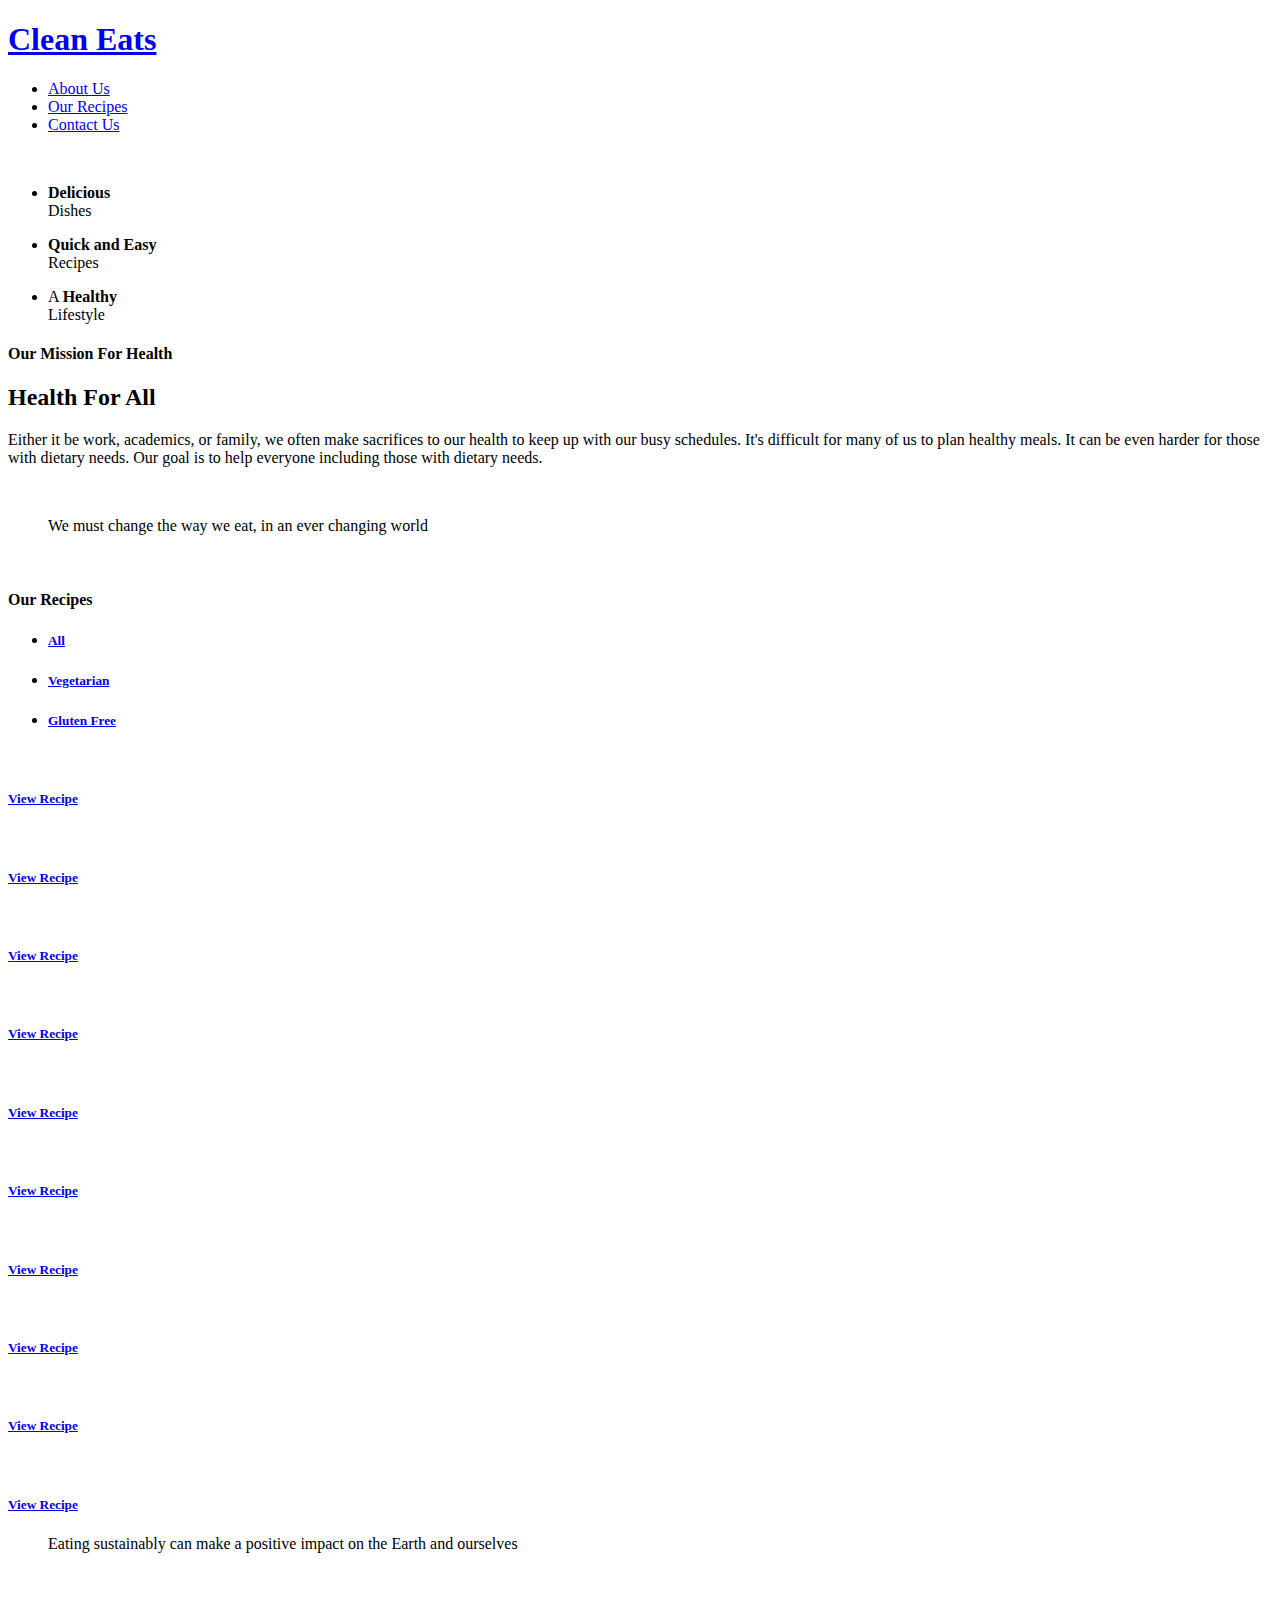
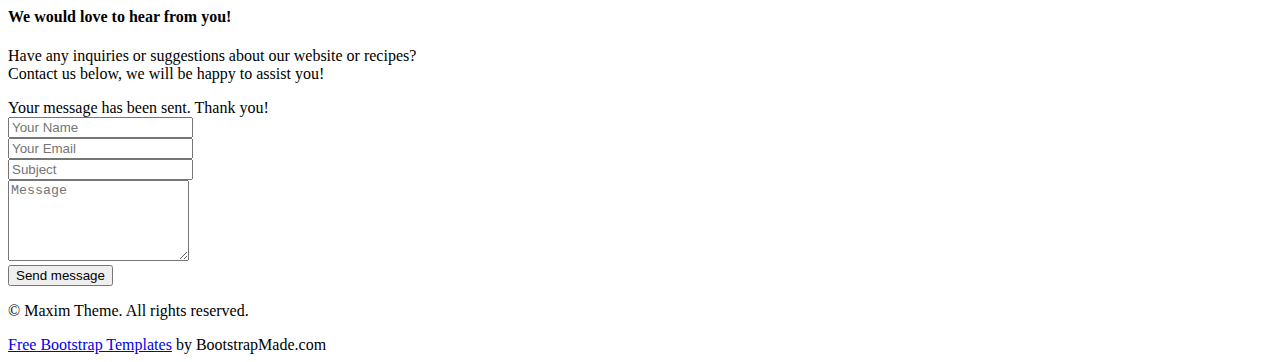
==== index.html @ d07c7ed0 "Add files via upload" ====
<!DOCTYPE HTML>
<html lang="en">

<head>
	<meta charset="utf-8">
	<title>Clean Eats - Quick, Delicious, and Healthy Recipes</title>
	<meta name="viewport" content="width=device-width, initial-scale=1.0">
	<meta name="description" content="">
	<meta name="author" content="">
	<link href="css/bootstrap-responsive.css" rel="stylesheet">
	<link href="css/style.css" rel="stylesheet">
	<link href="color/default.css" rel="stylesheet">
	<link rel="shortcut icon" href="img/favicon.ico">
	<!-- =======================================================
    Theme Name: Maxim
    Theme URL: https://bootstrapmade.com/maxim-free-onepage-bootstrap-theme/
    Author: BootstrapMade.com
    Author URL: https://bootstrapmade.com
	======================================================= -->
</head>

<body>
	<!-- navbar -->
	<div class="navbar-wrapper">
		<div class="navbar navbar-inverse navbar-fixed-top">
			<div class="navbar-inner">
				<div class="container">
					<!-- Responsive navbar -->
					<a class="btn btn-navbar" data-toggle="collapse" data-target=".nav-collapse"><span class="icon-bar"></span><span class="icon-bar"></span><span class="icon-bar"></span>
				</a>
					<h1 class="brand"><a href="index.html">Clean Eats</a></h1>
					<!-- navigation -->
					<nav class="pull-right nav-collapse collapse">
						<ul id="menu-main" class="nav">
							<li><a title="team" href="#about">About Us</a></li>
	
							<li><a title="works" href="#works">Our Recipes</a></li>
							
							<li><a title="contact" href="#contact">Contact Us</a></li>
							
						</ul>
					</nav>
				</div>
			</div>
		</div>
	</div>
	<!-- Header area -->
	<div id="header-wrapper" class="header-slider">
		<header class="clearfix">
			<div class="logo">
				<img src="img/logo-image.png" alt="" />
			</div>
			<div class="container">
				<div class="row">
					<div class="span12">
						<div id="main-flexslider" class="flexslider">
							<ul class="slides">
								<li>
									<p class="home-slide-content">
										<strong>Delicious</strong><br>Dishes
									</p>
								</li>
								<li>
									<p class="home-slide-content">
										<strong>Quick and Easy</strong><br>Recipes
									</p>
								</li>
								<li>
									<p class="home-slide-content">
										A <strong>Healthy</strong><br>Lifestyle
									</p>
								</li>
							</ul>
						</div>
						<!-- end slider -->
					</div>
				</div>
			</div>
		</header>
	</div>
		
		<!-- section: team -->
		<section id="about" class="section">
			<div class="container">
				<h4>Our Mission For Health</h4>
				<div class="row">
					<div class="span4 offset1">
						<div>
							<h2>Health <strong>For All</strong></h2>
							<p>
								Either it be work, academics, or family, we often make sacrifices to our health to keep up with our busy schedules. It's difficult for many of us to plan healthy meals. It can be even harder for those with dietary needs. Our goal is to help everyone including those with dietary needs.
							</p>
						</div>
					</div>
					<div class="span6">
						<div class="aligncenter">
							<img src="img/icons/healthy.jpg" alt="" />
						</div>
					</div>
				</div>
				
					</div>
				
			
			<!-- /.container -->
		</section>
		<!-- end section: team -->
		<!-- spacer section -->
		<section class="spacer bg3">
			<div class="container">
				<div class="row">
					<div class="span12 aligncenter flyLeft">
						<blockquote class="large">
							We must change the way we eat, in an ever changing world
						</blockquote>
					</div>
					<div class="span12 aligncenter flyRight">
						<img src="img/icons/world.png" alt="" />
					</div>
				</div>
			</div>
		</section>
		<!-- end spacer section -->
		<!-- section: works -->
		<section id="works" class="section">
			<div class="container clearfix">
				<h4>Our Recipes</h4>
				<!-- portfolio filter -->
				<div class="row">
					<div id="filters" class="span12">
						<ul class="clearfix">
							<li>
								<a href="#" data-filter="*" class="active">
									<h5>All</h5>
								</a>
							</li>
							<li>
								<a href="#" data-filter=".web">
									<h5>Vegetarian</h5>
								</a>
							</li>
							<li>
								<a href="#" data-filter=".print">
									<h5>Gluten Free</h5>
								</a>
							</li>
							
						</ul>
					</div>
					<!-- END PORTFOLIO FILTERING -->
				</div>
				<div class="row">
					<div class="span12">
						<div id="portfolio-wrap">
							<!-- portfolio item -->
							<div class="portfolio-item grid print web">
								<div class="portfolio">
									<a href="bakedeggs.html">
							<img src="img/works/1.png" alt="" />
							<div class="portfolio-overlay">
								<div class="thumb-info">
									<h5>View Recipe</h5>
								</div>
							</div>
							</a>
								</div>
							</div>
							<!-- end portfolio item -->
							<!-- portfolio item -->
							<div class="portfolio-item grid print web">
								<div class="portfolio">
										<a href="beetsalad.html">
							<img src="img/works/2.png" alt="" />
							<div class="portfolio-overlay">
								<div class="thumb-info">
									<h5>View Recipe</h5>
		
								</div>
							</div>
							</a>
								</div>
							</div>
							<!-- end portfolio item -->
							<!-- portfolio item -->
							<div class="portfolio-item grid print web">
								<div class="portfolio">
										<a href="brussels.html">
							<img src="img/works/3.png" alt="" />
							<div class="portfolio-overlay">
								<div class="thumb-info">
									<h5>View Recipe</h5>
									
								</div>
							</div>
							</a>
								</div>
							</div>
							<!-- end portfolio item -->
							<!-- portfolio item -->
							<div class="portfolio-item grid web">
								<div class="portfolio">
										<a href="cauliflower.html">
							<img src="img/works/4.png" alt="" />
							<div class="portfolio-overlay">
								<div class="thumb-info">
									<h5>View Recipe</h5>
									
								</div>
							</div>
							</a>
								</div>
							</div>
							<!-- end portfolio item -->
							<!-- portfolio item -->
							<div class="portfolio-item grid print web">
									<div class="portfolio">
											<a href="noodle.html">
								<img src="img/works/5.png" alt="" />
								<div class="portfolio-overlay">
									<div class="thumb-info">
										<h5>View Recipe</h5>
										
									</div>
								</div>
								</a>
									</div>
								</div>
								<!-- end portfolio item -->
								<!-- portfolio item -->
							<div class="portfolio-item grid print ">
									<div class="portfolio">
											<a href="pork.html">
								<img src="img/works/6.png" alt="" />
								<div class="portfolio-overlay">
									<div class="thumb-info">
										<h5>View Recipe</h5>
										
									</div>
								</div>
								</a>
									</div>
								</div>
								<!-- end portfolio item -->
								<!-- portfolio item -->
							<div class="portfolio-item grid print ">
									<div class="portfolio">
											<a href="quesadillas.html">
								<img src="img/works/7.png" alt="" />
								<div class="portfolio-overlay">
									<div class="thumb-info">
										<h5>View Recipe</h5>
										
									</div>
								</div>
								</a>
									</div>
								</div>
								<!-- end portfolio item -->
								<!-- portfolio item -->
							<div class="portfolio-item grid print ">
									<div class="portfolio">
											<a href="quinoa.html">
								<img src="img/works/8.png" alt="" />
								<div class="portfolio-overlay">
									<div class="thumb-info">
										<h5>View Recipe</h5>
										
									</div>
								</div>
								</a>
									</div>
								</div>
								<!-- end portfolio item -->
								<div class="portfolio-item grid ">
										<div class="portfolio">
												<a href="porkrib.html">
									<img src="img/works/9.png" alt="" />
									<div class="portfolio-overlay">
										<div class="thumb-info">
											<h5>View Recipe</h5>
											
										</div>
									</div>
									</a>
										</div>
									</div>
									<!-- end portfolio item -->
									<!-- end portfolio item -->
								<div class="portfolio-item grid ">
										<div class="portfolio">
												<a href="roastbeef.html">
									<img src="img/works/10.png" alt="" />
									<div class="portfolio-overlay">
										<div class="thumb-info">
											<h5>View Recipe</h5>
											
										</div>
									</div>
									</a>
										</div>
									</div>
									
							
						</div>
					</div>
				</div>
			</div>
		</section>
		<!-- spacer section -->
		<section class="spacer bg2">
			<div class="container">
				<div class="row">
					<div class="span12 aligncenter flyLeft">
						<blockquote class="large">
							Eating sustainably can make a positive impact on the Earth and ourselves<br>
							
						</blockquote>
					</div>
					<div class="span12 aligncenter flyRight">
							<img src="img/icons/dish.png" alt="" />
					</div>
				</div>
			</div>
		</section>
		<!-- end spacer section -->
		
		<!-- section: contact -->
		<section id="contact" class="section green">
			<div class="container">
				<h4>We would love to hear from you!</h4>
				<p>
						Have any inquiries or suggestions about our website or recipes?
						<br>Contact us below, we will be happy to assist you! 
				</p>
				<div class="blankdivider30">
				</div>
				<div class="row">
					<div class="span12">
						<div class="cform" id="contact-form">
							<div id="sendmessage">Your message has been sent. Thank you!</div>
							<div id="errormessage"></div>
							<form method="post" role="form" class="contactForm">
								<div class="row">
									<div class="span6">
										<div class="field your-name form-group">
											<input type="text" name="name" class="form-control" id="name" placeholder="Your Name" data-rule="minlen:4" data-msg="Please enter at least 4 chars" />
											<div class="validation"></div>
										</div>
										<div class="field your-email form-group">
											<input type="text" class="form-control" name="email" id="email" placeholder="Your Email" data-rule="email" data-msg="Please enter a valid email" />
											<div class="validation"></div>
										</div>
										<div class="field subject form-group">
											<input type="text" class="form-control" name="subject" id="subject" placeholder="Subject" data-rule="minlen:4" data-msg="Please enter at least 8 chars of subject" />
											<div class="validation"></div>
										</div>
									</div>
									<div class="span6">
										<div class="field message form-group">
											<textarea class="form-control" name="message" rows="5" data-rule="required" data-msg="Please write something for us" placeholder="Message"></textarea>
											<div class="validation"></div>
										</div>
										<input type="submit" value="Send message" class="btn btn-theme pull-left">
									</div>
								</div>
							</form>
						</div>
					</div>
					<!-- ./span12 -->
				</div>
			</div>
		</section>
		<footer>
			<div class="container">
				<div class="row">
					<div class="span6 offset3">
						
						<p class="copyright">
							&copy; Maxim Theme. All rights reserved.
							<div class="credits">
								<!--
					All the links in the footer should remain intact.
					You can delete the links only if you purchased the pro version.
					Licensing information: https://bootstrapmade.com/license/
					Purchase the pro version with working PHP/AJAX contact form: https://bootstrapmade.com/buy/?theme=Maxim
				  -->
								<a href="https://bootstrapmade.com/">Free Bootstrap Templates</a> by BootstrapMade.com
							</div>
						
					</div>
				</div>
			</div>
			<!-- ./container -->
		</footer>
		<a href="#" class="scrollup"><i class="icon-angle-up icon-square icon-bgdark icon-2x"></i></a>
		<script src="js/jquery.js"></script>
		<script src="js/jquery.scrollTo.js"></script>
		<script src="js/jquery.nav.js"></script>
		<script src="js/jquery.localScroll.js"></script>
		<script src="js/bootstrap.js"></script>
		<script src="js/jquery.prettyPhoto.js"></script>
		<script src="js/isotope.js"></script>
		<script src="js/jquery.flexslider.js"></script>
		<script src="js/inview.js"></script>
		<script src="js/animate.js"></script>
		<script src="js/custom.js"></script>
		<script src="contactform/contactform.js"></script>
	
	</body>
	
	</html>
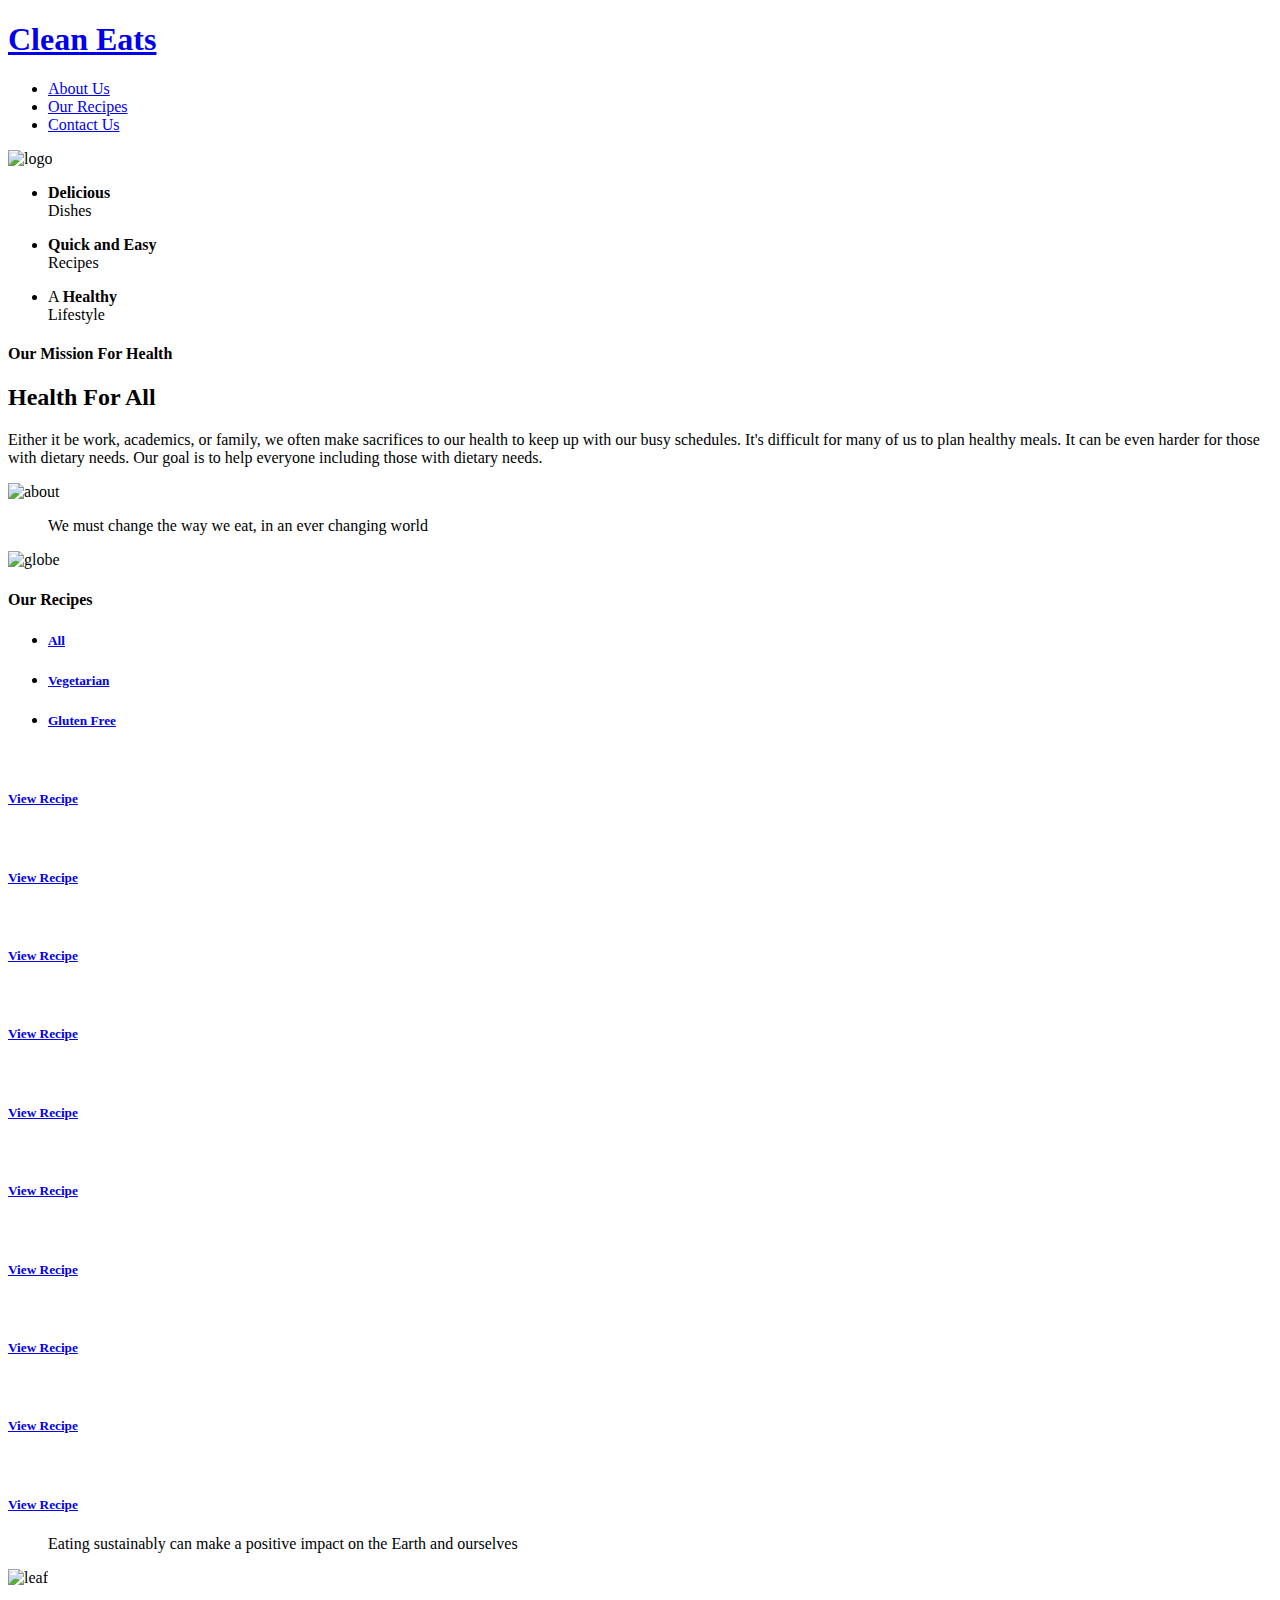
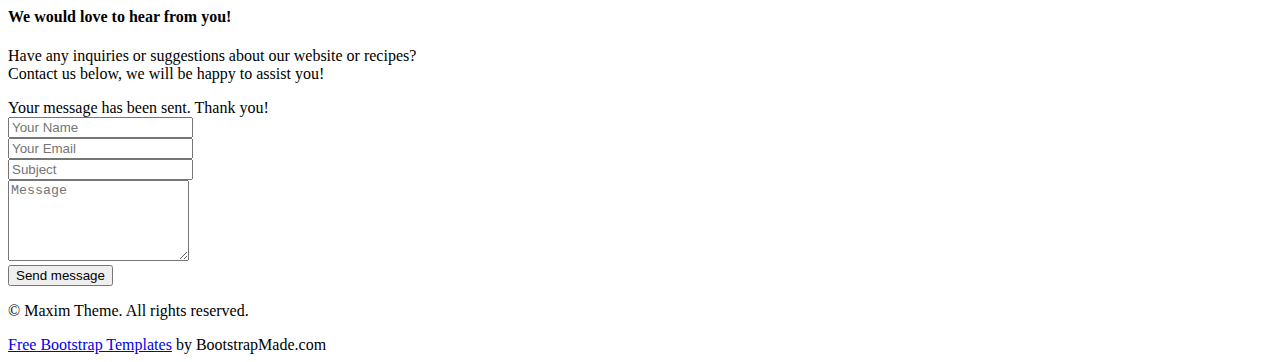
==== commit 8d469c19: "Add files via upload" ====
--- a/index.html
+++ b/index.html
@@ -48,7 +48,7 @@
 	<div id="header-wrapper" class="header-slider">
 		<header class="clearfix">
 			<div class="logo">
-				<img src="img/logo-image.png" alt="" />
+				<img src="img/logo-image.png" alt="logo" />
 			</div>
 			<div class="container">
 				<div class="row">
@@ -94,7 +94,7 @@
 					</div>
 					<div class="span6">
 						<div class="aligncenter">
-							<img src="img/icons/healthy.jpg" alt="" />
+							<img src="img/icons/healthy.jpg" alt="about" />
 						</div>
 					</div>
 				</div>
@@ -115,7 +115,7 @@
 						</blockquote>
 					</div>
 					<div class="span12 aligncenter flyRight">
-						<img src="img/icons/world.png" alt="" />
+						<img src="img/icons/world.png" alt="globe" />
 					</div>
 				</div>
 			</div>
@@ -317,7 +317,7 @@
 						</blockquote>
 					</div>
 					<div class="span12 aligncenter flyRight">
-							<img src="img/icons/dish.png" alt="" />
+							<img src="img/icons/dish.png" alt="leaf" />
 					</div>
 				</div>
 			</div>
@@ -343,21 +343,21 @@
 								<div class="row">
 									<div class="span6">
 										<div class="field your-name form-group">
-											<input type="text" name="name" class="form-control" id="name" placeholder="Your Name" data-rule="minlen:4" data-msg="Please enter at least 4 chars" />
+											<input type="text" title = "name" name="name" class="form-control" id="name" placeholder="Your Name" data-rule="minlen:4" data-msg="Please enter at least 4 chars" />
 											<div class="validation"></div>
 										</div>
 										<div class="field your-email form-group">
-											<input type="text" class="form-control" name="email" id="email" placeholder="Your Email" data-rule="email" data-msg="Please enter a valid email" />
+											<input type="text" title = "email" class="form-control" name="email" id="email" placeholder="Your Email" data-rule="email" data-msg="Please enter a valid email" />
 											<div class="validation"></div>
 										</div>
 										<div class="field subject form-group">
-											<input type="text" class="form-control" name="subject" id="subject" placeholder="Subject" data-rule="minlen:4" data-msg="Please enter at least 8 chars of subject" />
+											<input type="text" title = "subject" class="form-control" name="subject" id="subject" placeholder="Subject" data-rule="minlen:4" data-msg="Please enter at least 8 chars of subject" />
 											<div class="validation"></div>
 										</div>
 									</div>
 									<div class="span6">
 										<div class="field message form-group">
-											<textarea class="form-control" name="message" rows="5" data-rule="required" data-msg="Please write something for us" placeholder="Message"></textarea>
+											<textarea class="form-control" title = "message" name="message" rows="5" data-rule="required" data-msg="Please write something for us" placeholder="Message"></textarea>
 											<div class="validation"></div>
 										</div>
 										<input type="submit" value="Send message" class="btn btn-theme pull-left">
@@ -392,7 +392,7 @@
 			</div>
 			<!-- ./container -->
 		</footer>
-		<a href="#" class="scrollup"><i class="icon-angle-up icon-square icon-bgdark icon-2x"></i></a>
+		<a href="#" alt="icon square" class="scrollup" ><i class="icon-angle-up icon-square icon-bgdark icon-2x" alt="icon square"></i>   </a>
 		<script src="js/jquery.js"></script>
 		<script src="js/jquery.scrollTo.js"></script>
 		<script src="js/jquery.nav.js"></script>
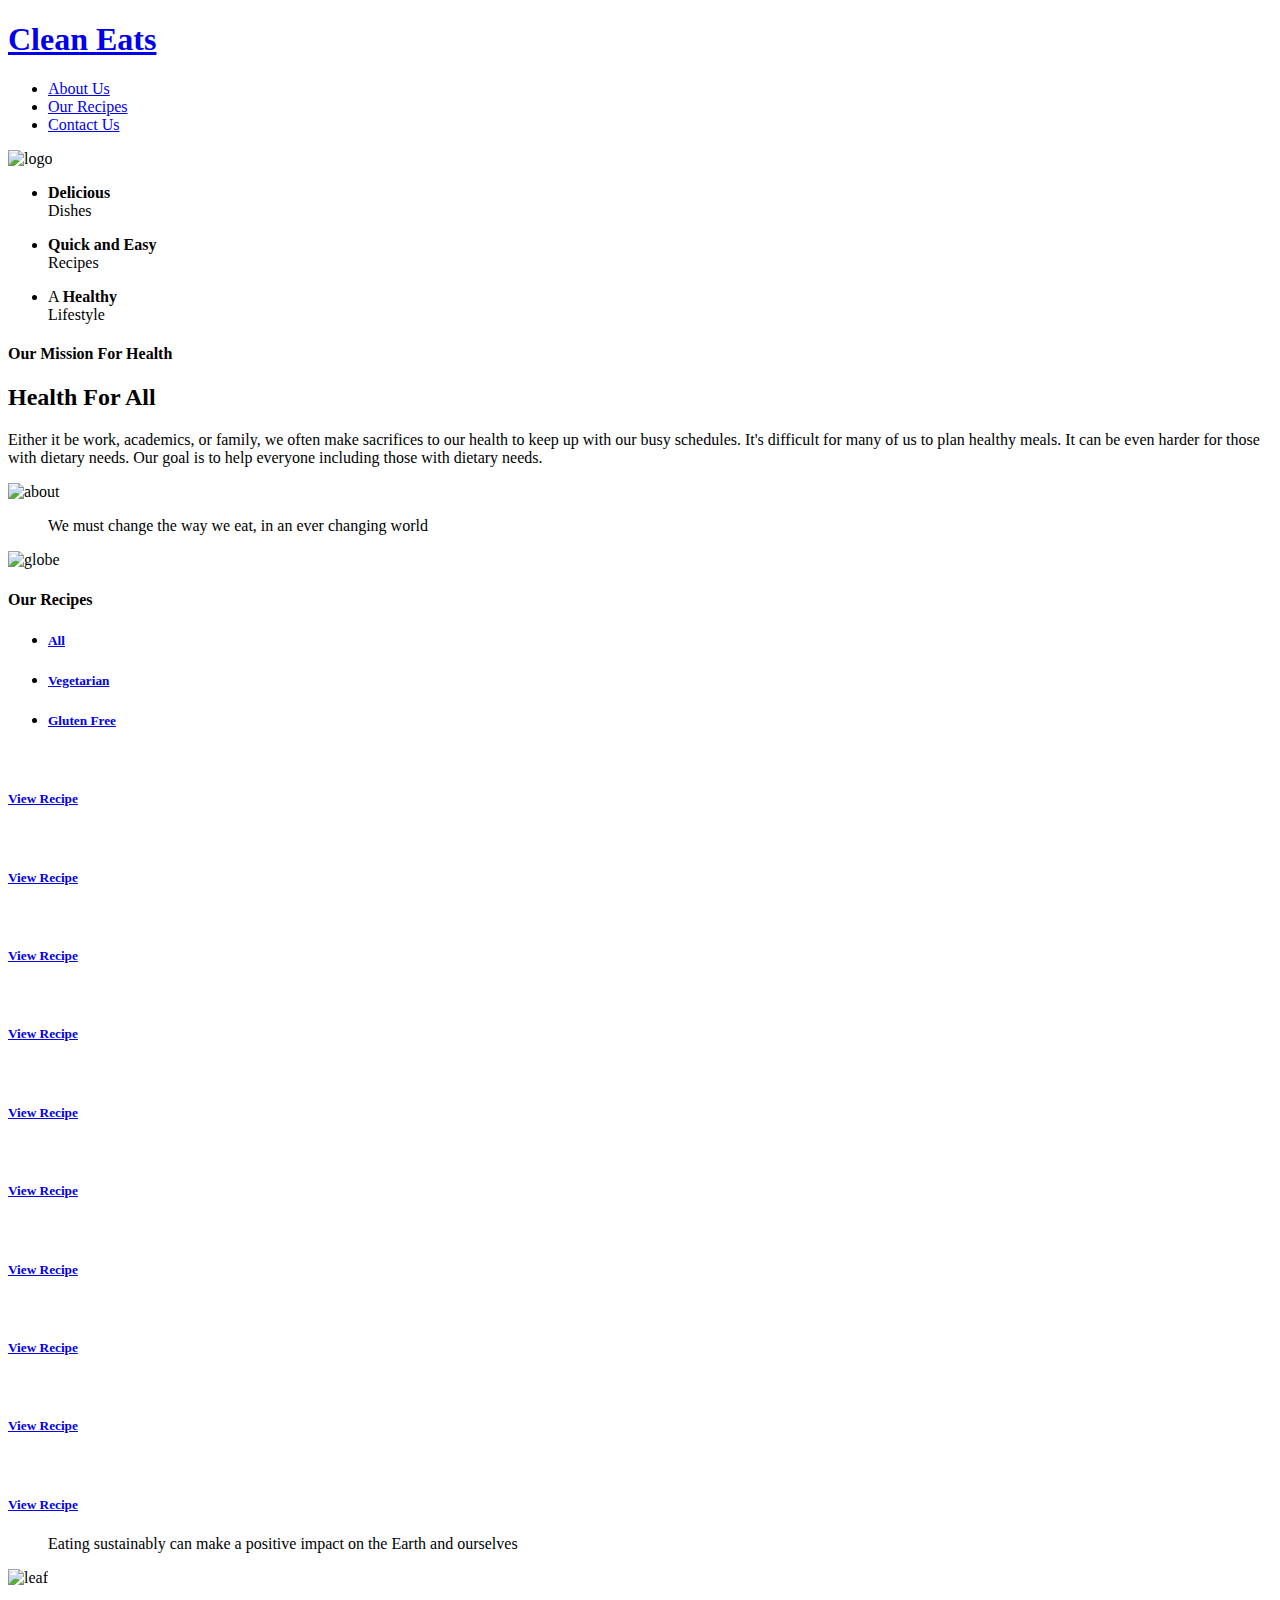
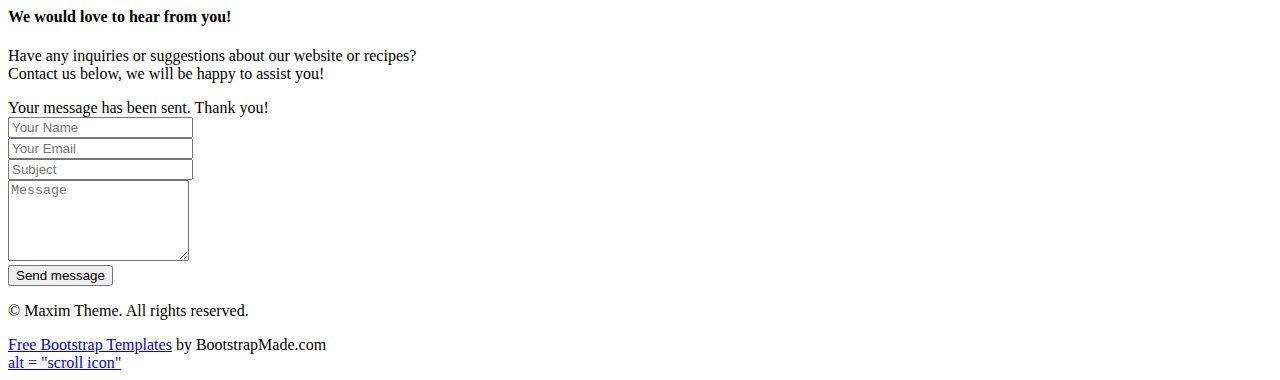
==== commit 095cacd5: "Add files via upload" ====
--- a/index.html
+++ b/index.html
@@ -392,7 +392,7 @@
 			</div>
 			<!-- ./container -->
 		</footer>
-		<a href="#" alt="icon square" class="scrollup" ><i class="icon-angle-up icon-square icon-bgdark icon-2x" alt="icon square"></i>   </a>
+		<a href="#" alt = "scroll icon" class="scrollup" ><i class="icon-angle-up icon-square icon-bgdark icon-2x" ></i>  alt = "scroll icon" </a>
 		<script src="js/jquery.js"></script>
 		<script src="js/jquery.scrollTo.js"></script>
 		<script src="js/jquery.nav.js"></script>
